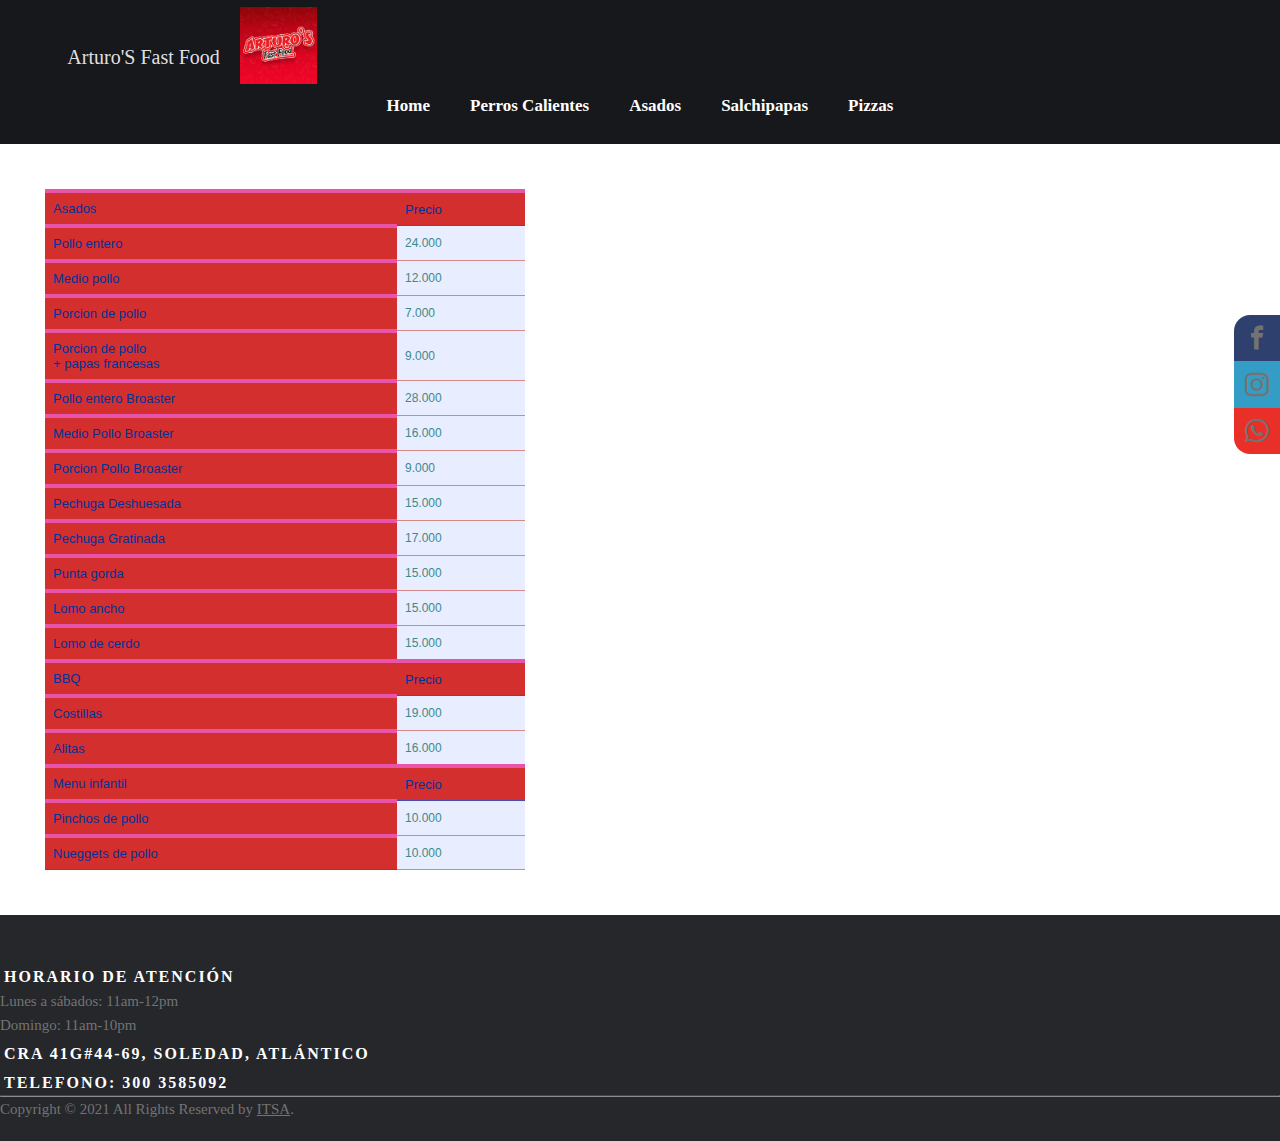
==== html/Asado.html @ d0ff204e "Add files via upload" ====
<!doctype html>
<html lang="es">

<head>
    <meta charset="utf-8">
    <title>Asados</title>
    <link rel="icon" type="img/jpg" href="../img/logo.jpg">
    <link rel=StyleSheet type="text/css" href="../css/Asado.css">
    <link rel=StyleSheet type="text/css" href="../style.css">
</head>


<body>

    <article>
        <header>

            <h class="titulo1">Arturo'S Fast Food</h>
            <a href="index.html"><img src="../img/logo.jpg" padding="5px"></a>

        </header>
        <div id="header"></div>
        <div id="nav">
            <ul>
                <li><a href="../index.html">Home</a></li>
                <li><a href="../html/Perros calientes.html">Perros Calientes</a></li>
                <li><a href="../html/Asado.html">Asados</a></li>
                <li><a href="../html/Salchipapas.html">Salchipapas</a></li>
                <li><a href="../html/Pizzas.html">Pizzas</a></li>
            </ul>
        </div>



        <table class="default">
            <tr>
                <th scope="row">Asados</th>
                <th>Precio</th>
            </tr>
            <tr>
                <th>Pollo entero</th>
                <td>24.000</td>
            </tr>
            <tr>
                <th>Medio pollo</th>
                <td>12.000</td>
            </tr>
            <tr>
                <th>Porcion de pollo</th>
                <td>7.000</td>
            </tr>
            <tr>
                <th>Porcion de pollo<br>+ papas francesas</th>
                <td>9.000</td>
            </tr>
            <tr>
                <th>Pollo entero Broaster</th>
                <td>28.000</td>
            </tr>
            <tr>
                <th>Medio Pollo Broaster</th>
                <td>16.000</td>
            </tr>
            <tr>
                <th>Porcion Pollo Broaster</th>
                <td>9.000</td>
            </tr>
            <tr>
                <th>Pechuga Deshuesada</th>
                <td>15.000</td>
            </tr>
            <tr>
                <th>Pechuga Gratinada</th>
                <td>17.000</td>
            </tr>
            <tr>
                <th>Punta gorda</th>
                <td>15.000</td>
            </tr>
            <tr>
                <th>Lomo ancho</th>
                <td>15.000</td>
            </tr>
            <tr>
                <th>Lomo de cerdo</th>
                <td>15.000</td>
            </tr>
            <tr>
                <th>BBQ</th>
                <th>Precio</th>
            </tr>
            <tr>
                <th>Costillas</th>
                <td>19.000</td>
            </tr>
            <tr>
                <th>Alitas</th>
                <td>16.000</td>
            </tr>
            <tr>
                <th>Menu infantil</th>
                <th>Precio</th>
            </tr>
            <tr>
                <th>Pinchos de pollo</th>
                <td>10.000</td>
            </tr>
            <tr>
                <th>Nueggets de pollo</th>
                <td>10.000</td>
            </tr>
        </table>


        <!-- Site footer -->
        <footer class="site-footer ">
            <div class="container ">
                <div class="row ">
                    <div class="col-sm-12 col-md-6 ">
                        <h6>Horario de Atención</h6>

                        <ul>
                            <li>Lunes a sábados: 11am-12pm </a>
                            </li>
                            <li>Domingo: 11am-10pm</a>
                            </li>
                        </ul>

                        <h6>Cra 41g#44-69, Soledad, Atlántico</h6>
                        <h6>Telefono: 300 3585092</h6>
                    </div>

                    <hr>
                </div>
                <div class="container ">
                    <div class="row ">
                        <div class="col-md-8 col-sm-6 col-xs-12 ">
                            <p class="copyright-text ">Copyright &copy; 2021 All Rights Reserved by
                                <a href="# ">ITSA</a>.
                            </p>
                        </div>
                        <div class="social-bar ">
                            <a href=https://es-la.facebook.com/Arturosfastfood/ " class="icon icon-facebook " target="_blank "></a>
                    <a href="https://www.instagram.com/arturos_fast_food/?hl " class="icon icon-instagram " target="_blank "></a>
                    <a href="https://api.whatsapp.com/send?phone=573003585092 " class="icon icon-whatsapp " target="_blank "></a>
                </div>
            </div>
        </div>
    </footer>
</body>

</html>
---- css/Asado.css ----
* {
    margin: 0;
    padding: 0;
}

header {
    margin: 0;
    background-color: #17181c;
    text-align: center;
}

.titulo1 {
    color: rgba(236, 236, 236, 0.966);
    font-family: Cambria;
    font-size: 20px;
    margin-top: 4px;
    position: relative;
    top: -20px;
}

@font-face {
    font-family: 'icomoon';
    src: url('fonts/icomoon.eot?8r406n');
    src: url('fonts/icomoon.eot?8r406n#iefix') format('embedded-opentype'), url('fonts/icomoon.ttf?8r406n') format('truetype'), url('fonts/icomoon.woff?8r406n') format('woff'), url('fonts/icomoon.svg?8r406n#icomoon') format('svg');
    font-weight: normal;
    font-style: normal;
    font-display: block;
}

[class^="icon-"],
[class*=" icon-"] {
    /* use !important to prevent issues with browser extensions that change fonts */
    font-family: 'icomoon' !important;
    speak: never;
    font-style: normal;
    font-weight: normal;
    font-variant: normal;
    text-transform: none;
    line-height: 1;
    /* Better Font Rendering =========== */
    -webkit-font-smoothing: antialiased;
    -moz-osx-font-smoothing: grayscale;
}

.icon-facebook:before {
    content: "\ea90";
}

.icon-instagram:before {
    content: "\ea92";
}

.icon-whatsapp:before {
    content: "\ea93";
}

.social-bar {
    position: fixed;
    right: 0;
    top: 35%;
    font-size: 1.5rem;
    display: flex;
    flex-direction: column;
    align-items: flex-end;
    z-index: 100;
}

.icon {
    color: white;
    text-decoration: none;
    padding: .7rem;
    display: flex;
    transition: all .5s;
}

.icon-facebook {
    background: #2E406E;
}

.icon-instagram {
    background: #339DC5;
}

.icon-whatsapp {
    background: #E83028;
}

.icon:first-child {
    border-radius: 1rem 0 0 0;
}

.icon:last-child {
    border-radius: 0 0 0 1rem;
}

.icon:hover {
    padding-right: 3rem;
    border-radius: 1rem 0 0 1rem;
    box-shadow: 0 0 .5rem rgba(0, 0, 0, 0.42);
}

h1 {
    text-align: center;
    margin-left: 45%;
    margin-right: 40%;
    size: 3px;
}

img {
    width: 6%;
    height: 6%;
    text-align: left;
    margin-left: 1em;
    margin-right: 70%;
    margin-top: 7px;
    size: 12px;
}

article .parrafo1 {
    font-size: 20px;
    color: black;
    margin-top: 13px;
    letter-spacing: 0px;
    text-align: left;
    max-width: 900px;
    margin-left: 15%;
    margin-right: 15%;
}

img.derecho {
    float: right;
    width: 33%;
    height: 33%;
    text-align: left;
    margin-left: 9%;
    margin-right: 9%;
}

article .parrafo2 {
    font-size: 20px;
    color: black;
    margin-top: 13px;
    letter-spacing: 0px;
    text-align: left;
    max-width: 900px;
    margin-left: 6%;
    margin-right: 6%;
}

img.izquierda {
    float: right;
    width: 22%;
    height: 22%;
    margin-left: 3%;
    margin-right: 5%;
    margin-top: 7px;
}

#nav {
    height: 55px;
    background-color: #17181c;
    text-align: center;
}

#nav ul {
    list-style: none;
    display: inline-block;
}

#nav ul li {
    float: left;
    margin-top: 7px;
}

#nav ul li a {
    color: white;
    font-weight: bold;
    text-decoration: none;
    font-size: 17px;
    padding: 20px;
}

#nav ul li a:hover {
    background-color: #929fb3;
}

iframe {
    margin-left: 27%;
    margin-right: 24%;
    width: 500px;
    height: 500px;
    border: #26272b;
    margin-top: 5%;
}

.site-footer {
    background-color: #26272b;
    padding: 45px 0 20px;
    font-size: 15px;
    line-height: 24px;
    color: #737373;
}

.site-footer hr {
    border-top-color: #bbb;
    opacity: 0.5
}

.site-footer hr.small {
    margin: 20px 0
}

.site-footer h6 {
    color: #fff;
    font-size: 16px;
    text-transform: uppercase;
    margin-top: 5px;
    letter-spacing: 2px;
    margin-left: 4px;
}

.site-footer a {
    color: #737373;
}

.site-footer a:hover {
    color: #3366cc;
    text-decoration: none;
}

.footer-links {
    padding-left: 0;
    list-style: none;
}

.footer-links li {
    display: block;
    margin-left: 4px;
}

.footer-links a {
    color: #737373
}

.footer-links a:active,
.footer-links a:focus,
.footer-links a:hover {
    color: #3366cc;
    text-decoration: none;
}

.footer-links.inline li {
    display: inline-block
}

.copyright-text {
    margin: 0
}

@media (max-width:991px) {
    .site-footer [class^=col-] {
        margin-bottom: 30px
    }
}

@media (max-width:767px) {
    .site-footer {
        padding-bottom: 0
    }
    .site-footer .copyright-text;
    .site-footer .social-icons {
        text-align: center
    }
}

table {
    font-family: "Lucida Sans Unicode", "Lucida Grande", Sans-Serif;
    font-size: 12px;
    margin: 45px;
    width: 480px;
    text-align: left;
    border-collapse: collapse;
}

th {
    font-size: 13px;
    font-weight: normal;
    padding: 8px;
    background: #D32F2F;
    border-top: 4px solid #e954ab;
    border-bottom: 1px solid rgb(69, 76, 177);
    color: #039;
}

td {
    padding: 8px;
    background: #e8edff;
    border-bottom: 1px solid rgb(214, 136, 136);
    color: rgb(61, 138, 138);
    border-top: 1px solid transparent;
}

tr:hover td {
    background: #c7e427;
    color: #339;
    font-weight: lighter;
}
---- style.css ----
@font-face {
  font-family: 'icomoon';
  src:  url('fonts/icomoon.eot?8r406n');
  src:  url('fonts/icomoon.eot?8r406n#iefix') format('embedded-opentype'),
    url('fonts/icomoon.ttf?8r406n') format('truetype'),
    url('fonts/icomoon.woff?8r406n') format('woff'),
    url('fonts/icomoon.svg?8r406n#icomoon') format('svg');
  font-weight: normal;
  font-style: normal;
  font-display: block;
}

[class^="icon-"], [class*=" icon-"] {
  /* use !important to prevent issues with browser extensions that change fonts */
  font-family: 'icomoon' !important;
  speak: never;
  font-style: normal;
  font-weight: normal;
  font-variant: normal;
  text-transform: none;
  line-height: 1;

  /* Better Font Rendering =========== */
  -webkit-font-smoothing: antialiased;
  -moz-osx-font-smoothing: grayscale;
}

.icon-facebook:before {
  content: "\ea90";
}
.icon-instagram:before {
  content: "\ea92";
}
.icon-whatsapp:before {
  content: "\ea93";
}
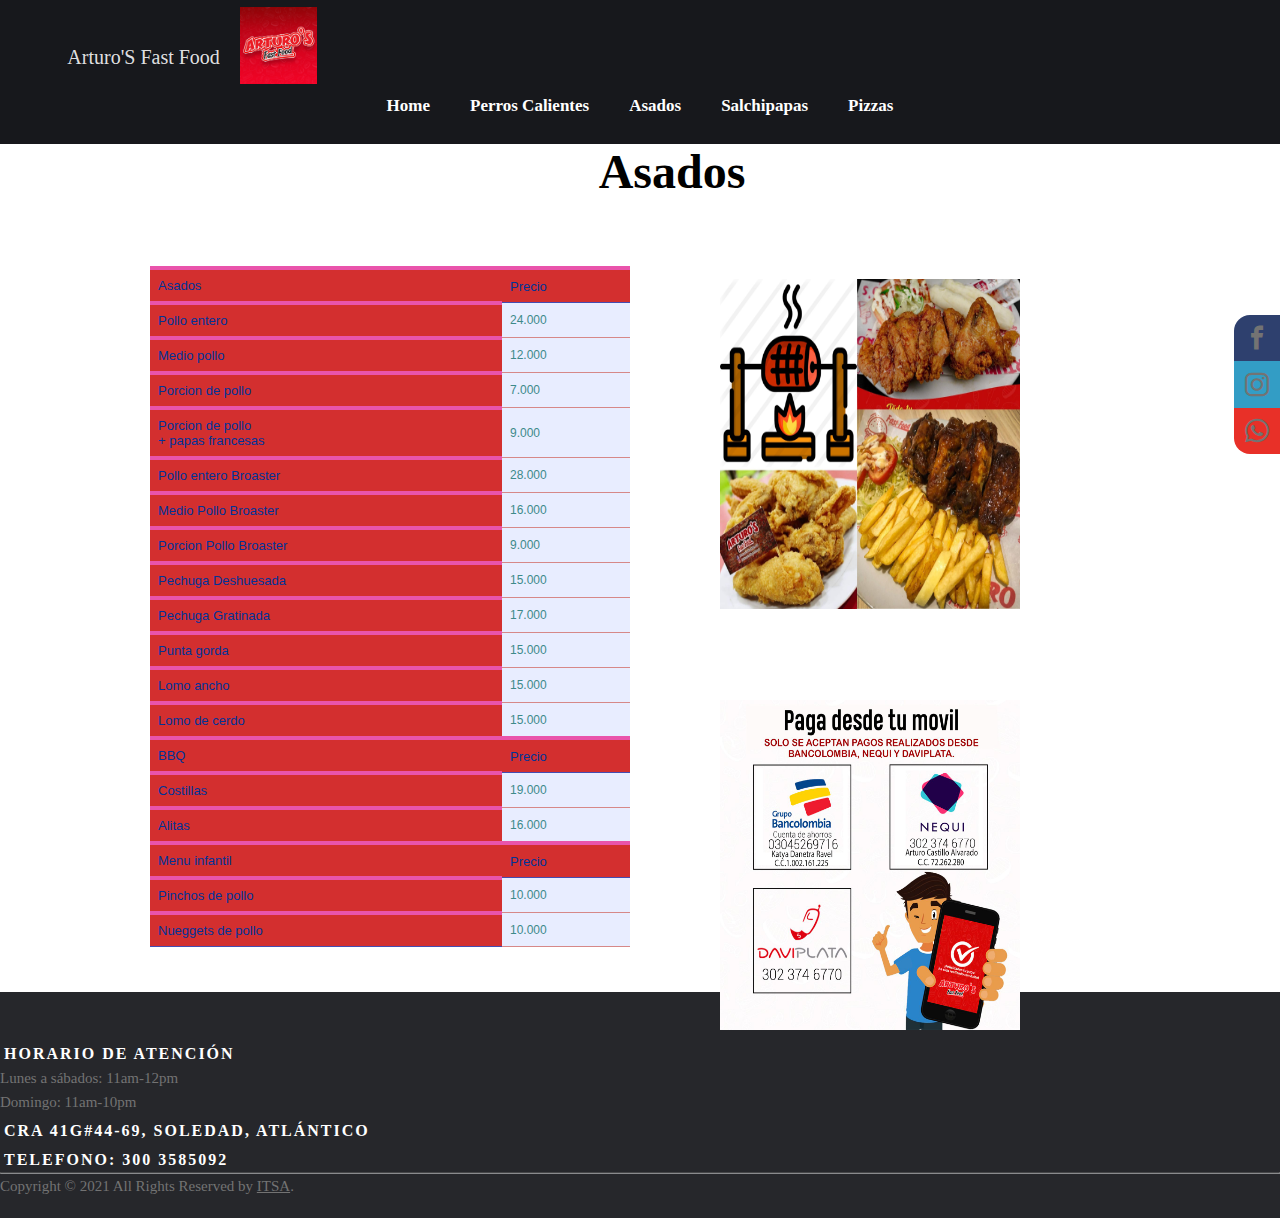
==== commit a0fbb11e: "Add files via upload" ====
--- a/html/Asado.html
+++ b/html/Asado.html
@@ -30,7 +30,13 @@
             </ul>
         </div>
 
-
+        <h1>
+            <font color="black" size="+30" top="10">
+                <center>Asados</h1>
+        </font>
+        </center>
+        <img src="../img/asados.jpg" class="right">
+        <img src="../img/PAGOS.jpeg" class="right">
 
         <table class="default">
             <tr>
@@ -112,6 +118,7 @@
         </table>
 
 
+
         <!-- Site footer -->
         <footer class="site-footer ">
             <div class="container ">
--- a/css/Asado.css
+++ b/css/Asado.css
@@ -267,8 +267,7 @@
     .site-footer {
         padding-bottom: 0
     }
-    .site-footer .copyright-text;
-    .site-footer .social-icons {
+    .site-footer .copyright-text .site-footer .social-icons {
         text-align: center
     }
 }
@@ -280,6 +279,9 @@
     width: 480px;
     text-align: left;
     border-collapse: collapse;
+    margin-top: -60%;
+    margin-left: 150px;
+    margin-right: 40px;
 }
 
 th {
@@ -304,4 +306,13 @@
     background: #c7e427;
     color: #339;
     font-weight: lighter;
+}
+
+.right {
+    margin-left: 400px;
+    margin-right: 10px;
+    width: 300px;
+    height: 330px;
+    padding-left: 25%;
+    margin-top: 80px;
 }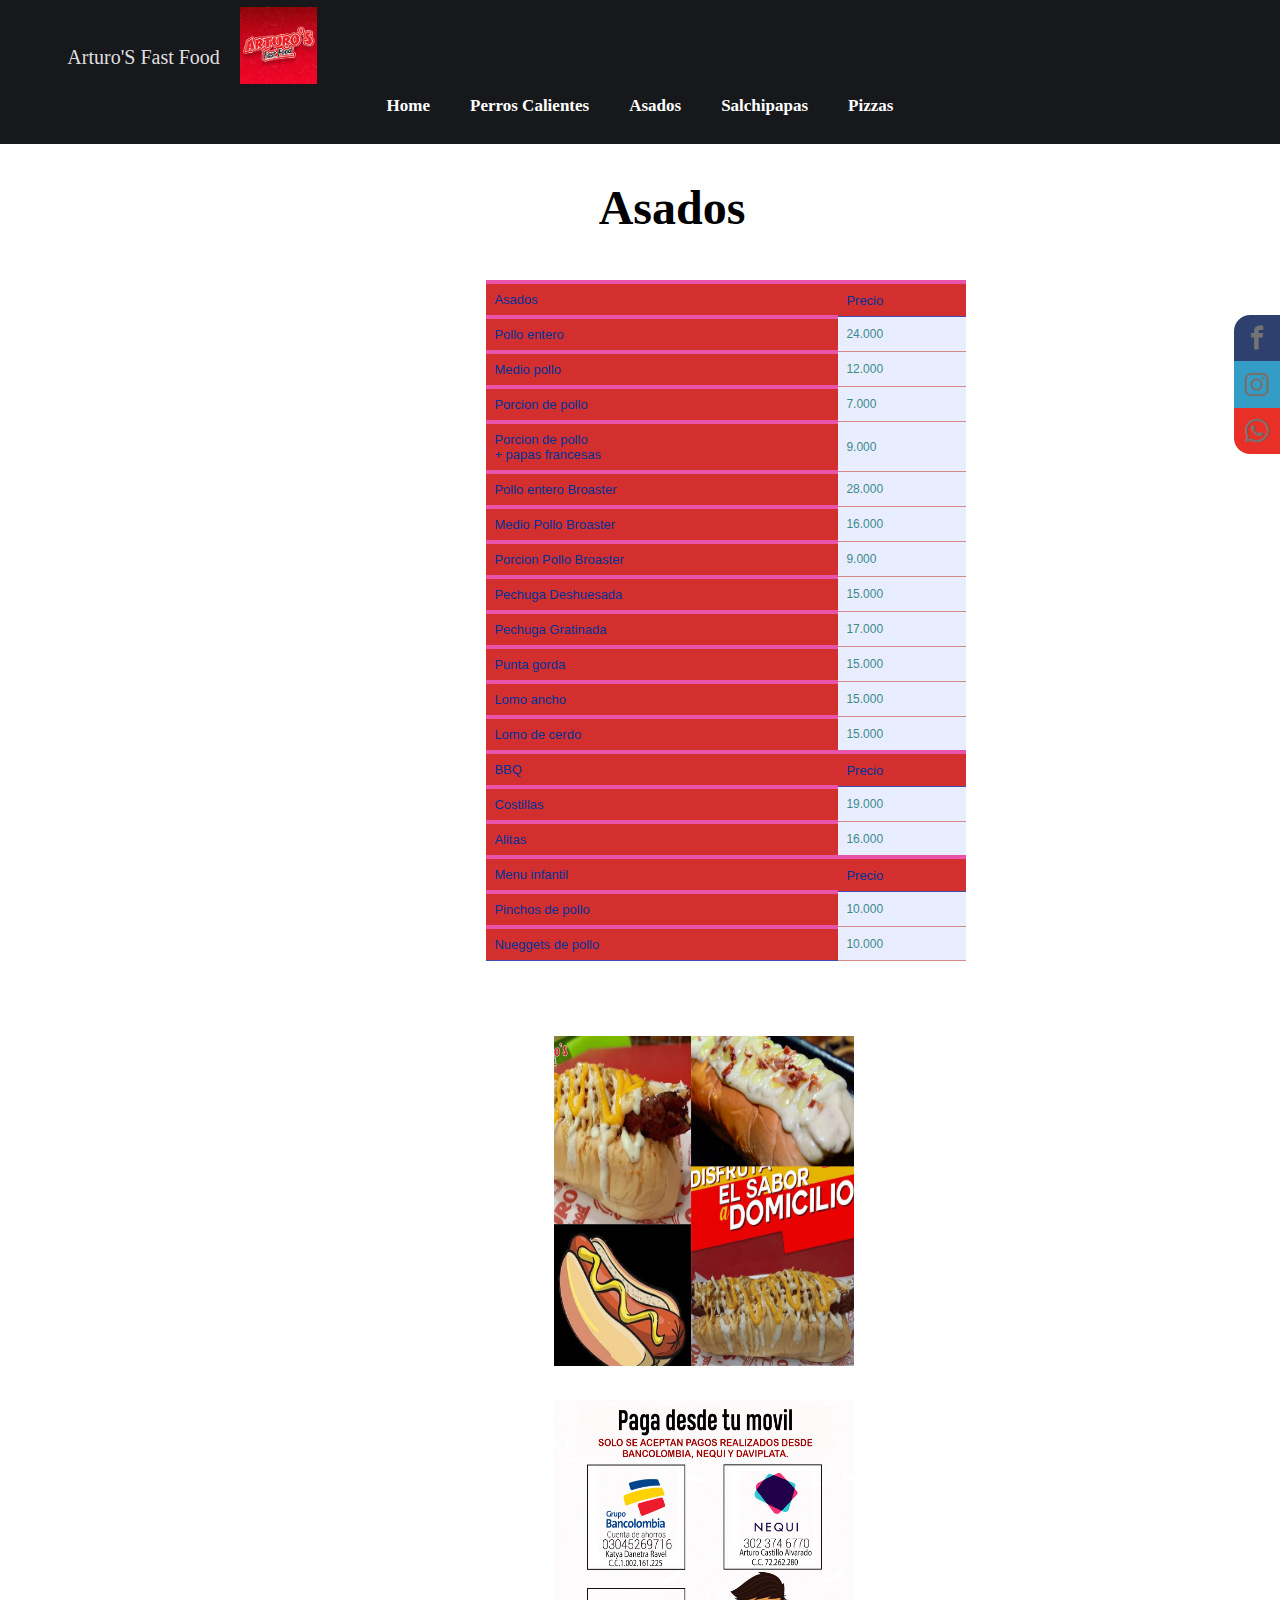
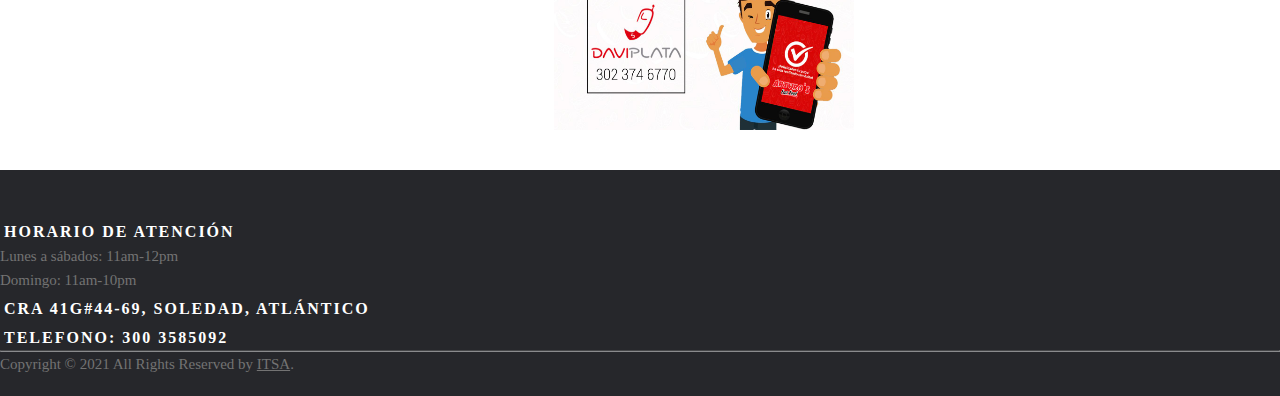
==== commit ecf89d41: "Add files via upload" ====
--- a/html/Asado.html
+++ b/html/Asado.html
@@ -16,7 +16,7 @@
         <header>
 
             <h class="titulo1">Arturo'S Fast Food</h>
-            <a href="index.html"><img src="../img/logo.jpg" padding="5px"></a>
+            <a href="../index.html"><img src="../img/logo.jpg" padding="5px"></a>
 
         </header>
         <div id="header"></div>
@@ -30,13 +30,14 @@
             </ul>
         </div>
 
+        <br>
+        <br>
+
         <h1>
             <font color="black" size="+30" top="10">
                 <center>Asados</h1>
         </font>
         </center>
-        <img src="../img/asados.jpg" class="right">
-        <img src="../img/PAGOS.jpeg" class="right">
 
         <table class="default">
             <tr>
@@ -117,7 +118,12 @@
             </tr>
         </table>
 
+        <img src="../img/perros.jpg" class="right">
+        <img src="../img/PAGOS.jpeg" class="right">
 
+        <br>
+        <br>
+        <br>
 
         <!-- Site footer -->
         <footer class="site-footer ">
--- a/css/Asado.css
+++ b/css/Asado.css
@@ -31,7 +31,7 @@
 [class*=" icon-"] {
     /* use !important to prevent issues with browser extensions that change fonts */
     font-family: 'icomoon' !important;
-    speak: never;
+    speak-as: never;
     font-style: normal;
     font-weight: normal;
     font-variant: normal;
@@ -279,8 +279,7 @@
     width: 480px;
     text-align: left;
     border-collapse: collapse;
-    margin-top: -60%;
-    margin-left: 150px;
+    margin-left: 38%;
     margin-right: 40px;
 }
 
@@ -309,10 +308,9 @@
 }
 
 .right {
-    margin-left: 400px;
-    margin-right: 10px;
+
     width: 300px;
     height: 330px;
-    padding-left: 25%;
-    margin-top: 80px;
+    padding-left: 42%;
+    margin-top: 30px;
 }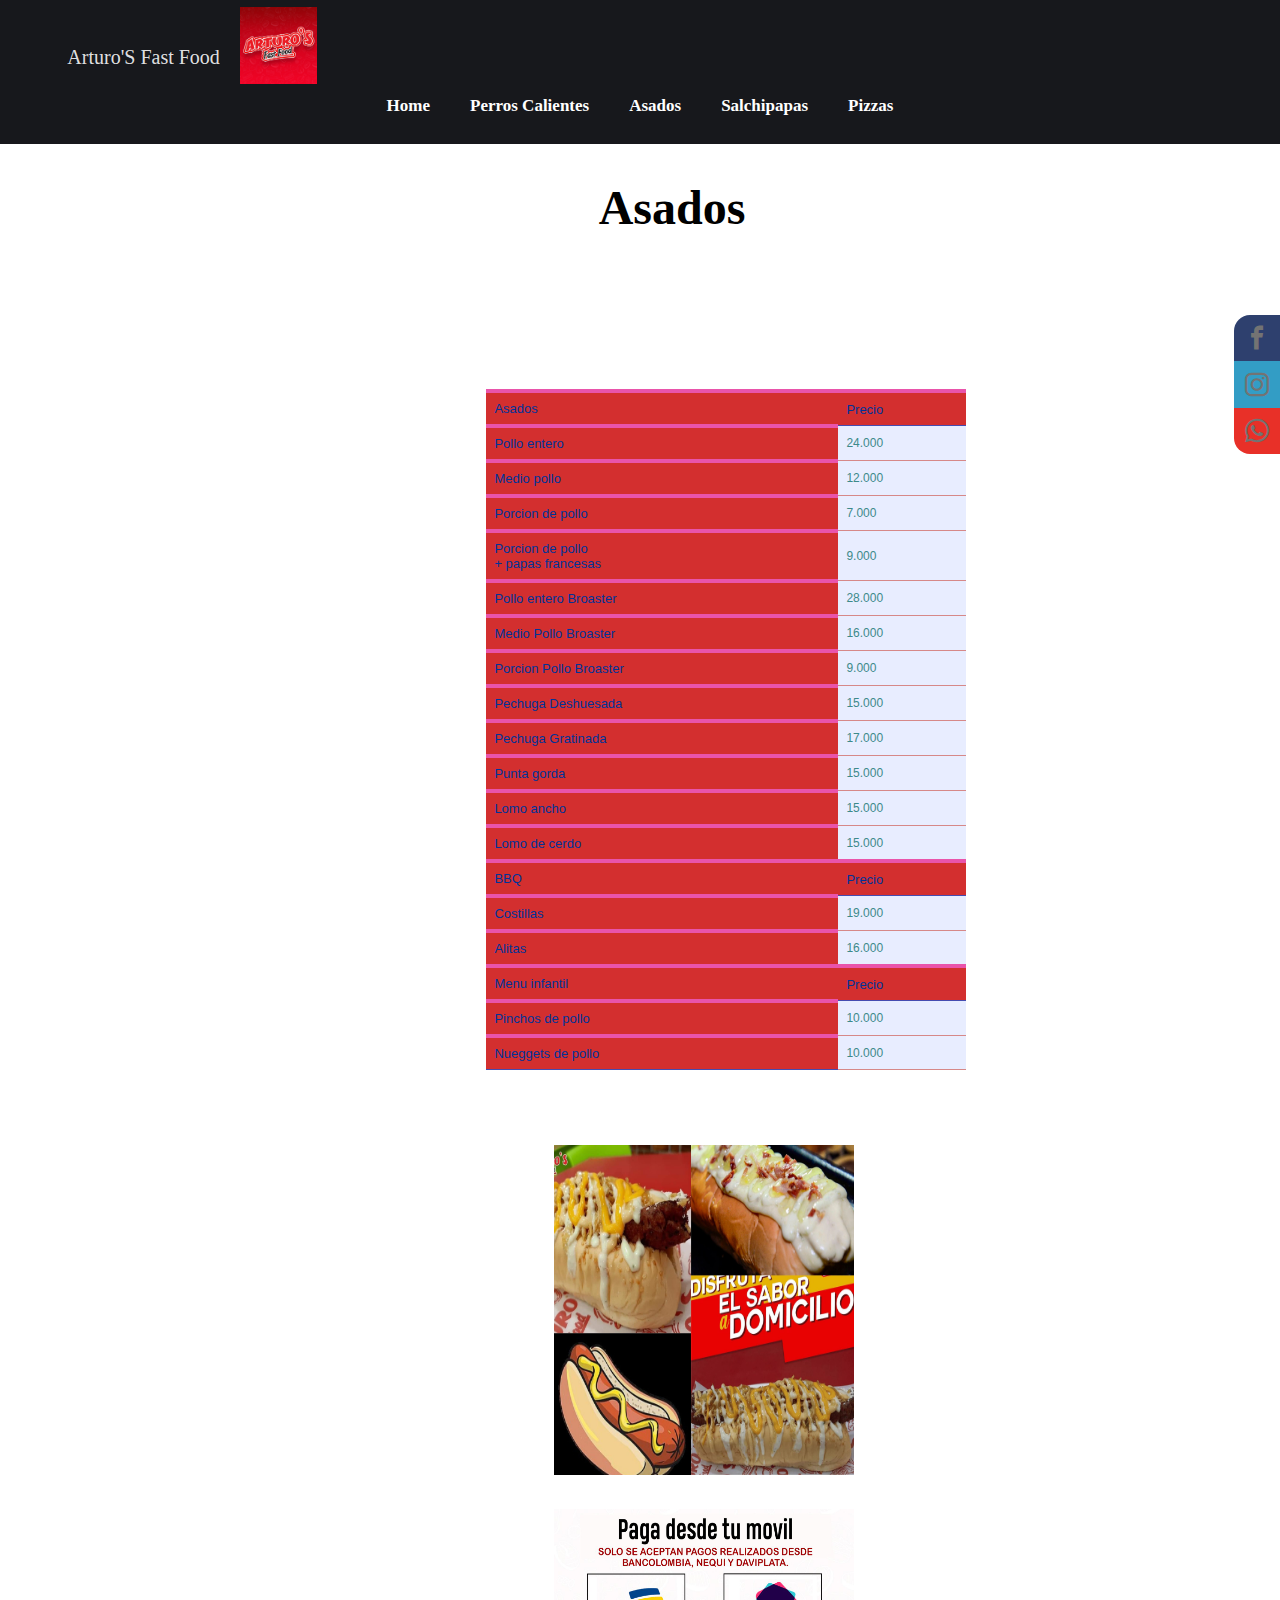
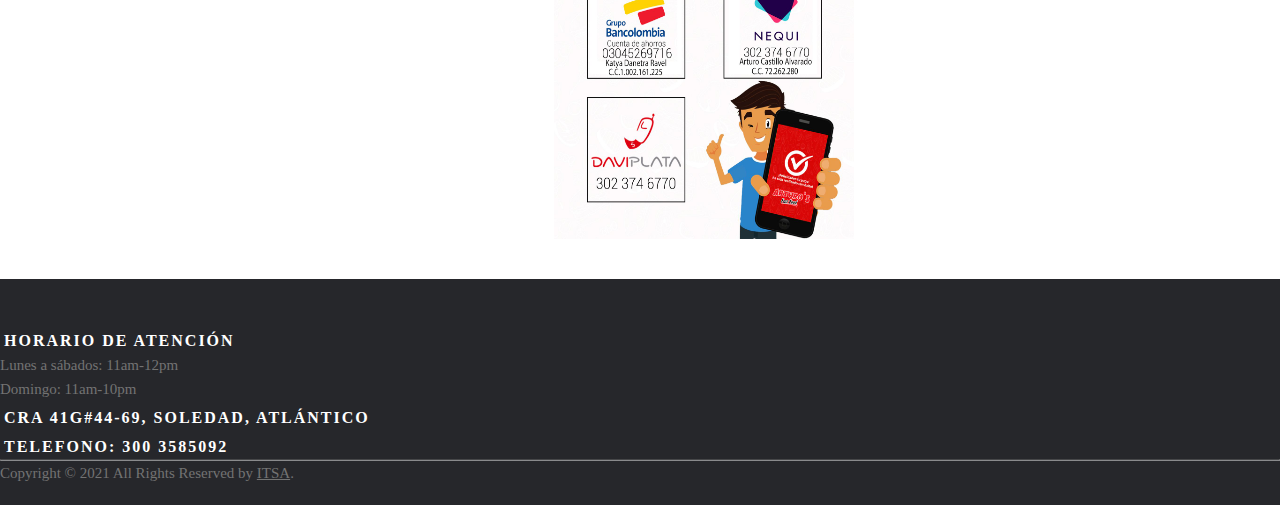
==== commit a9cb6752: "Update Asado.html" ====
--- a/html/Asado.html
+++ b/html/Asado.html
@@ -92,6 +92,8 @@
                 <th>Lomo de cerdo</th>
                 <td>15.000</td>
             </tr>
+            <br>
+            <br>
             <tr>
                 <th>BBQ</th>
                 <th>Precio</th>
@@ -104,6 +106,8 @@
                 <th>Alitas</th>
                 <td>16.000</td>
             </tr>
+            <br>
+            <br>
             <tr>
                 <th>Menu infantil</th>
                 <th>Precio</th>
@@ -162,4 +166,4 @@
     </footer>
 </body>
 
-</html>+</html>
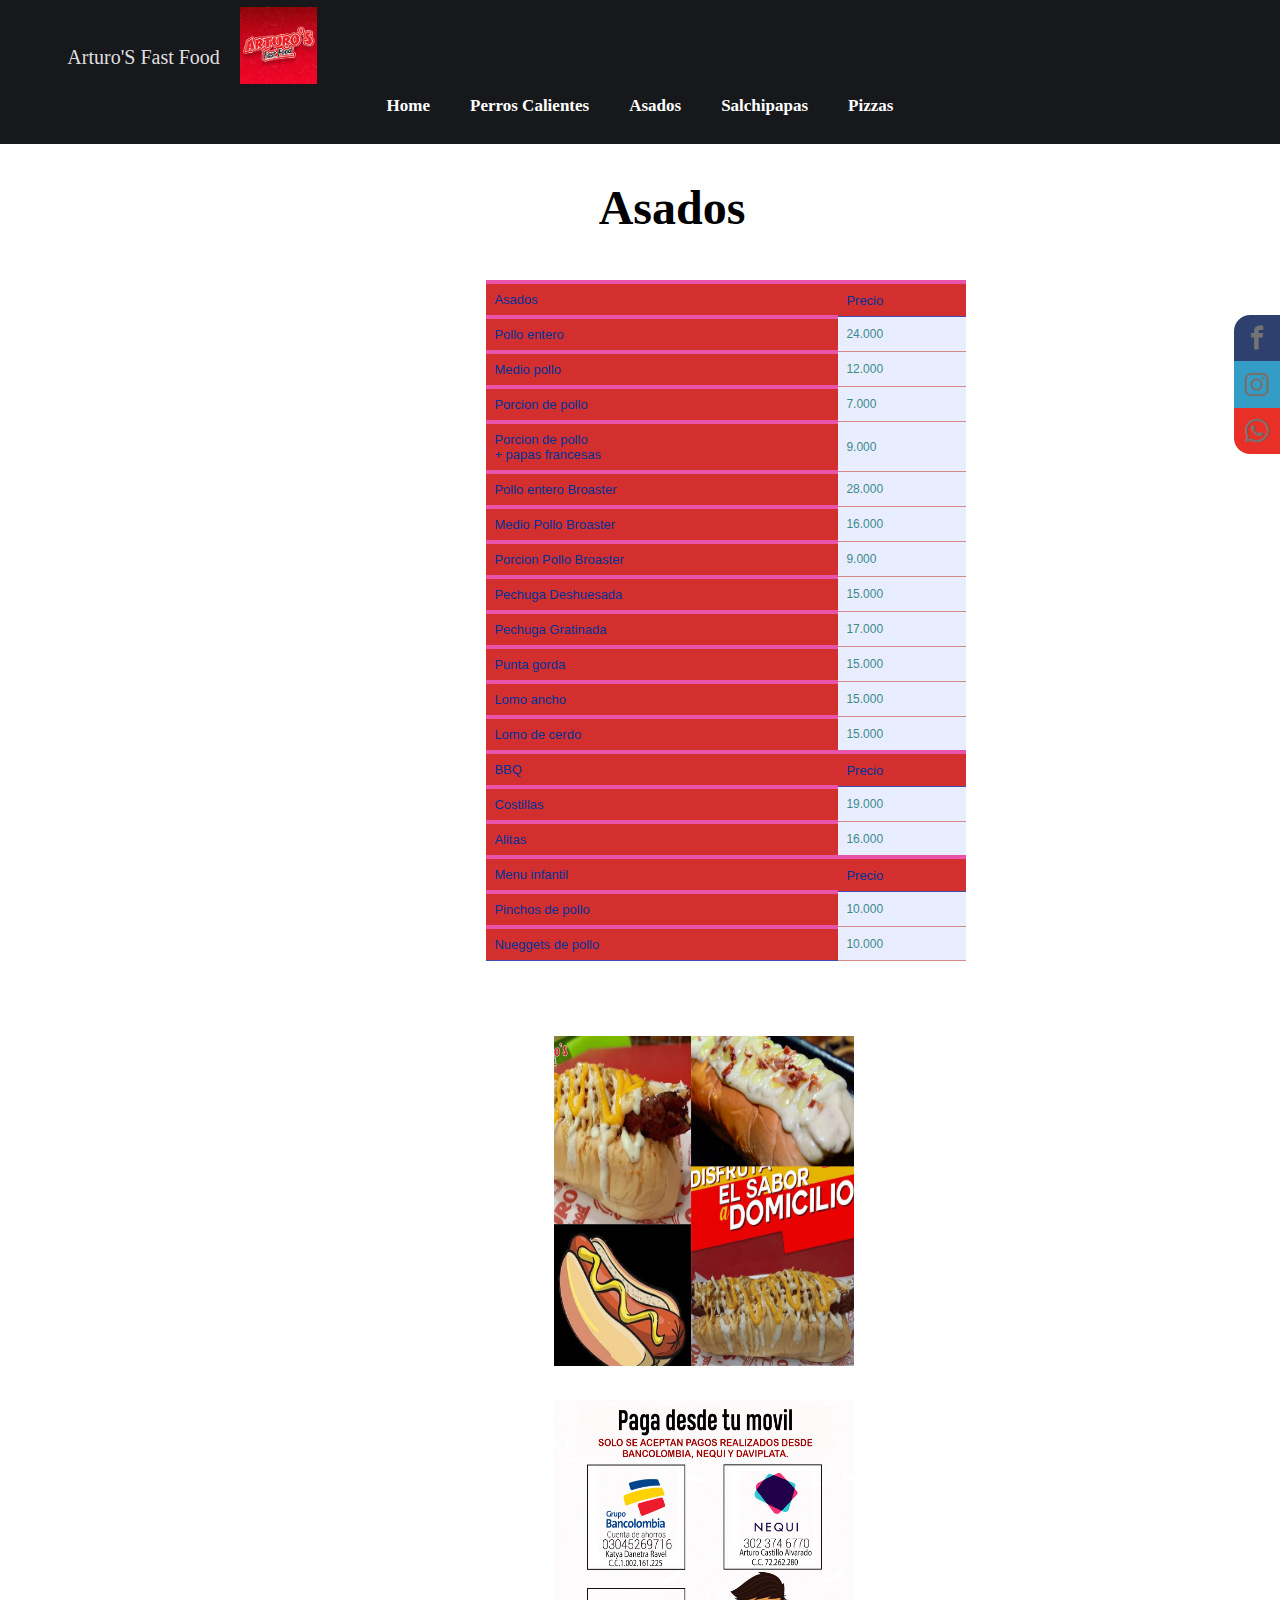
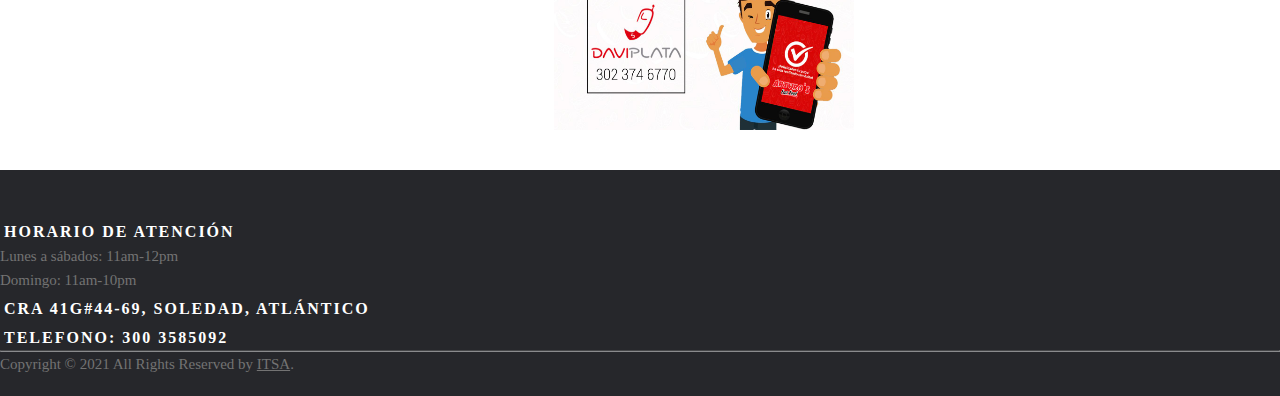
==== commit 222cdac1: "Update Asado.html" ====
--- a/html/Asado.html
+++ b/html/Asado.html
@@ -92,8 +92,6 @@
                 <th>Lomo de cerdo</th>
                 <td>15.000</td>
             </tr>
-            <br>
-            <br>
             <tr>
                 <th>BBQ</th>
                 <th>Precio</th>
@@ -106,8 +104,6 @@
                 <th>Alitas</th>
                 <td>16.000</td>
             </tr>
-            <br>
-            <br>
             <tr>
                 <th>Menu infantil</th>
                 <th>Precio</th>
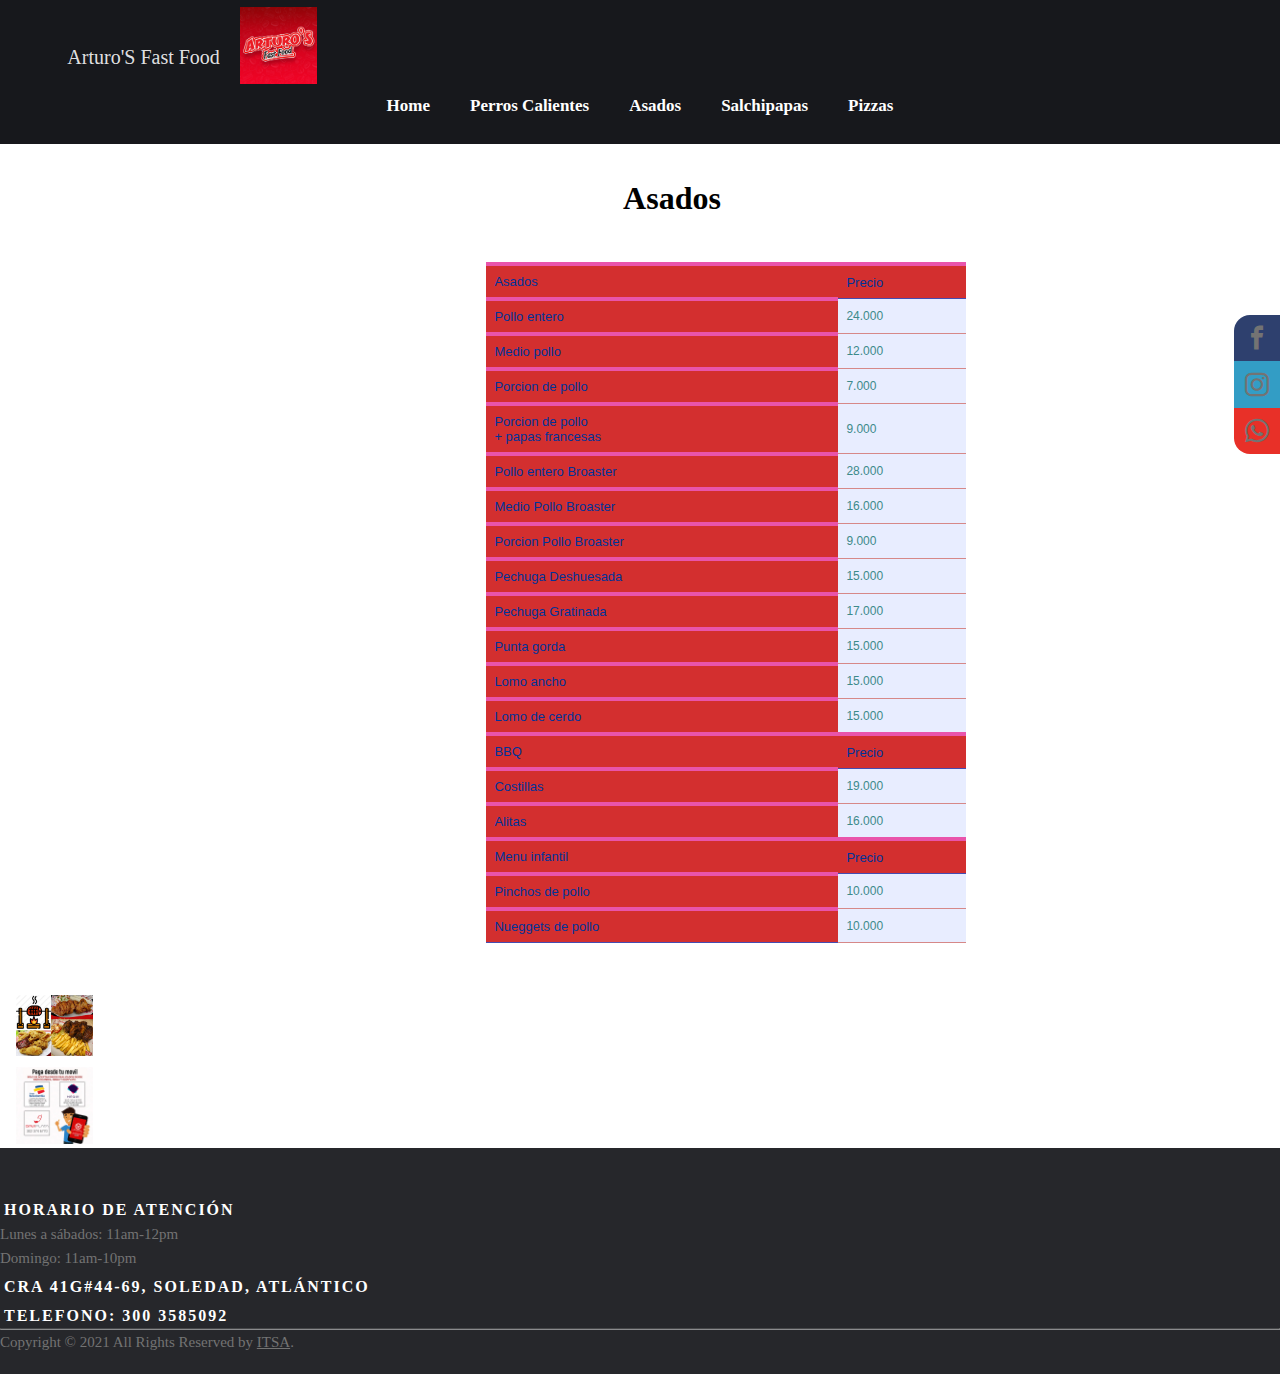
==== commit 548dd429: "Add files via upload" ====
--- a/html/Asado.html
+++ b/html/Asado.html
@@ -16,7 +16,7 @@
         <header>
 
             <h class="titulo1">Arturo'S Fast Food</h>
-            <a href="../index.html"><img src="../img/logo.jpg" padding="5px"></a>
+            <a href="index.html"><img src="../img/logo.jpg" padding="5px"></a>
 
         </header>
         <div id="header"></div>
@@ -32,12 +32,9 @@
 
         <br>
         <br>
-
-        <h1>
-            <font color="black" size="+30" top="10">
-                <center>Asados</h1>
-        </font>
-        </center>
+        <div class="tituprin">
+        <h1>Asados</h1>
+        </div>
 
         <table class="default">
             <tr>
@@ -118,12 +115,8 @@
             </tr>
         </table>
 
-        <img src="../img/perros.jpg" class="right">
-        <img src="../img/PAGOS.jpeg" class="right">
-
-        <br>
-        <br>
-        <br>
+        <img src="../img/asados.jpg">
+        <img src="../img/PAGOS.jpeg">
 
         <!-- Site footer -->
         <footer class="site-footer ">
@@ -162,4 +155,4 @@
     </footer>
 </body>
 
-</html>
+</html>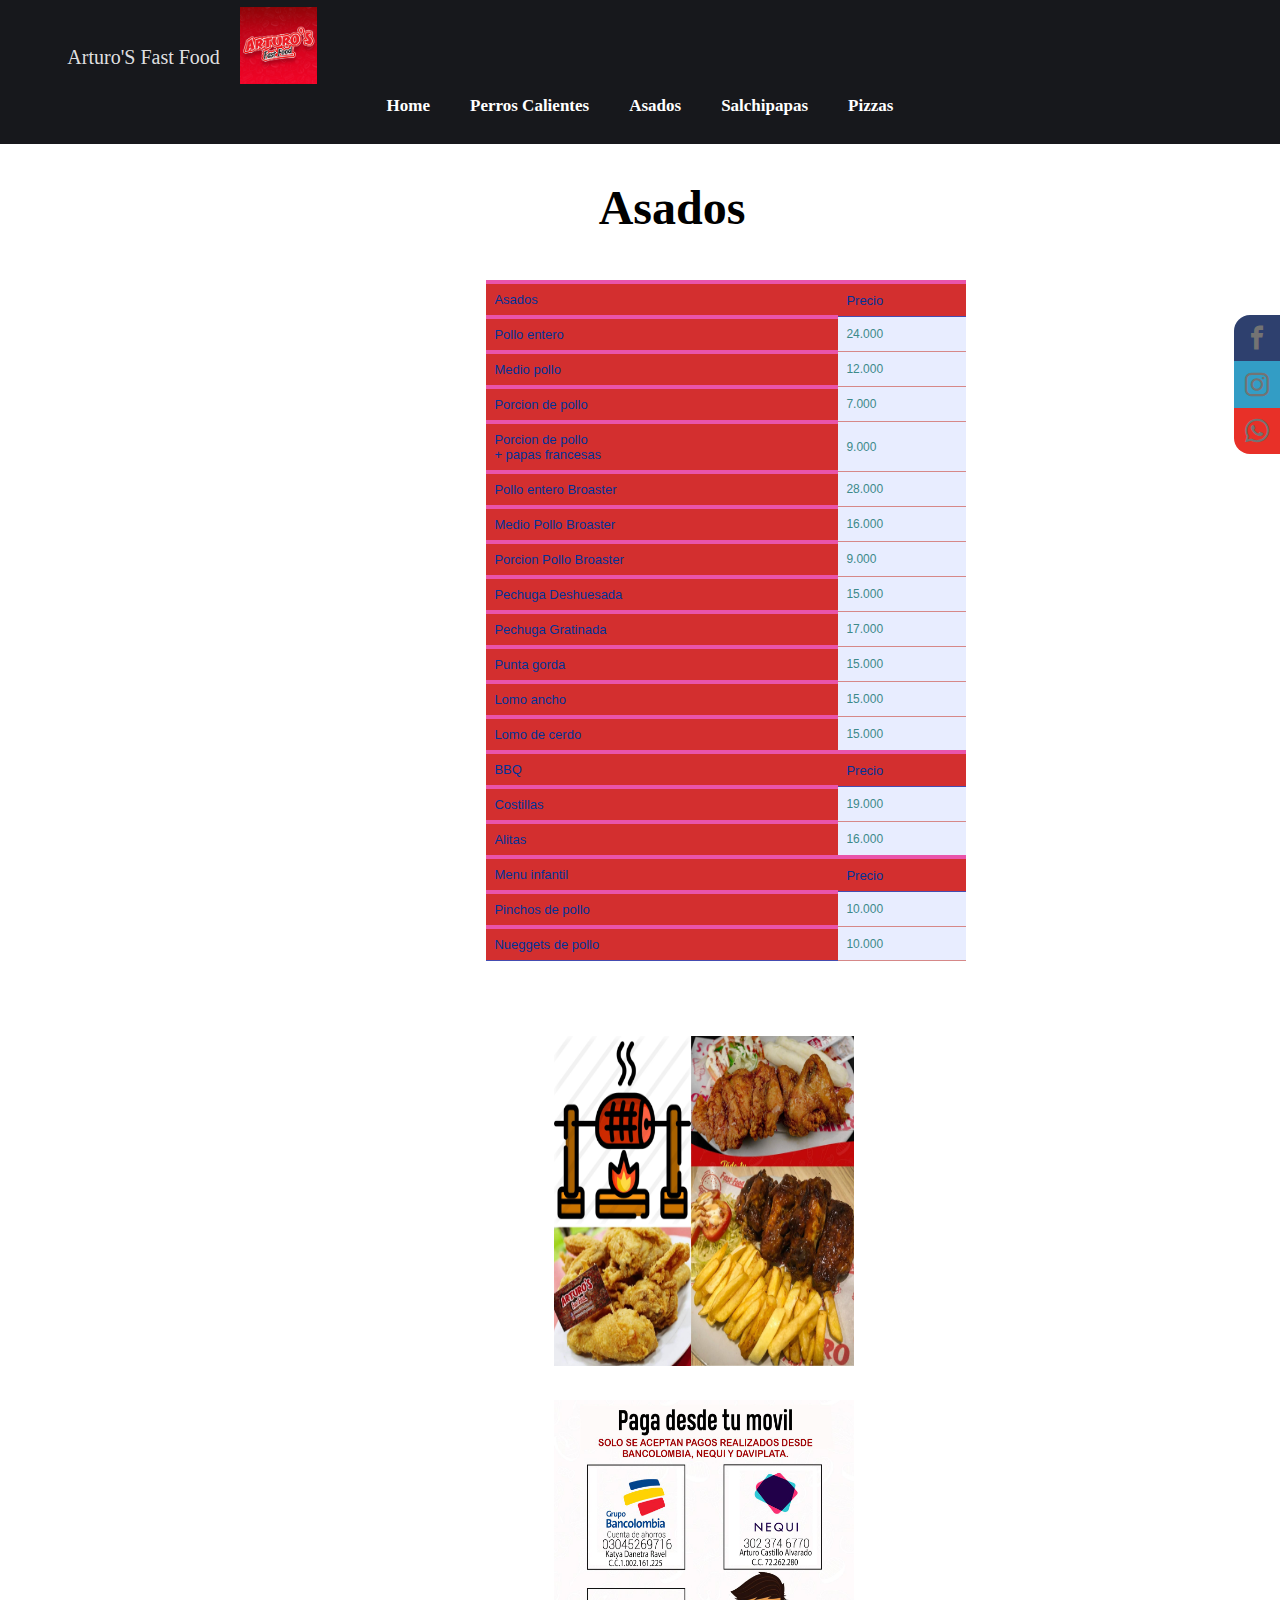
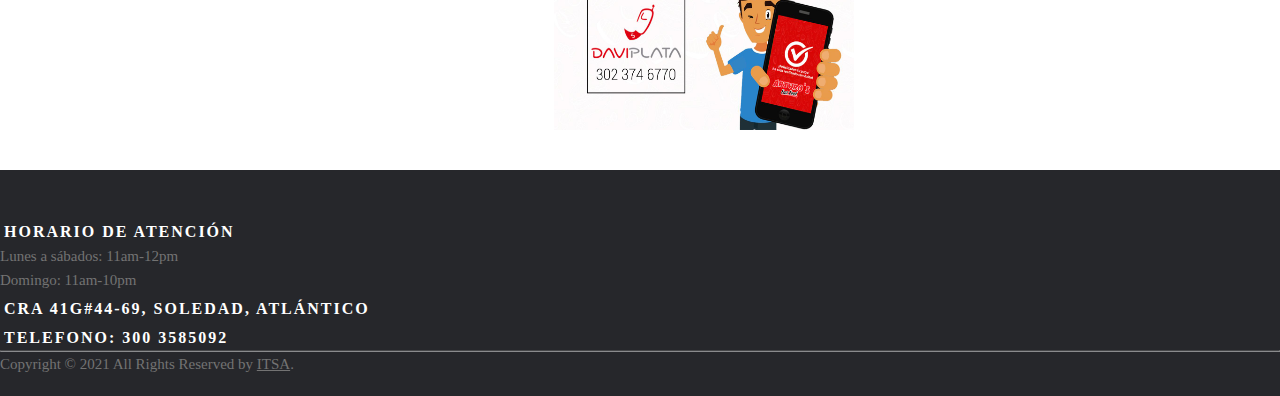
==== commit cff4dfab: "Add files via upload" ====
--- a/html/Asado.html
+++ b/html/Asado.html
@@ -16,7 +16,7 @@
         <header>
 
             <h class="titulo1">Arturo'S Fast Food</h>
-            <a href="index.html"><img src="../img/logo.jpg" padding="5px"></a>
+            <a href="../index.html"><img src="../img/logo.jpg" padding="5px"></a>
 
         </header>
         <div id="header"></div>
@@ -32,9 +32,12 @@
 
         <br>
         <br>
-        <div class="tituprin">
-        <h1>Asados</h1>
-        </div>
+
+        <h1>
+            <font color="black" size="+30" top="10">
+                <center>Asados</h1>
+        </font>
+        </center>
 
         <table class="default">
             <tr>
@@ -115,8 +118,12 @@
             </tr>
         </table>
 
-        <img src="../img/asados.jpg">
-        <img src="../img/PAGOS.jpeg">
+        <img src="../img/asados.jpg" class="right">
+        <img src="../img/PAGOS.jpeg" class="right">
+
+        <br>
+        <br>
+        <br>
 
         <!-- Site footer -->
         <footer class="site-footer ">
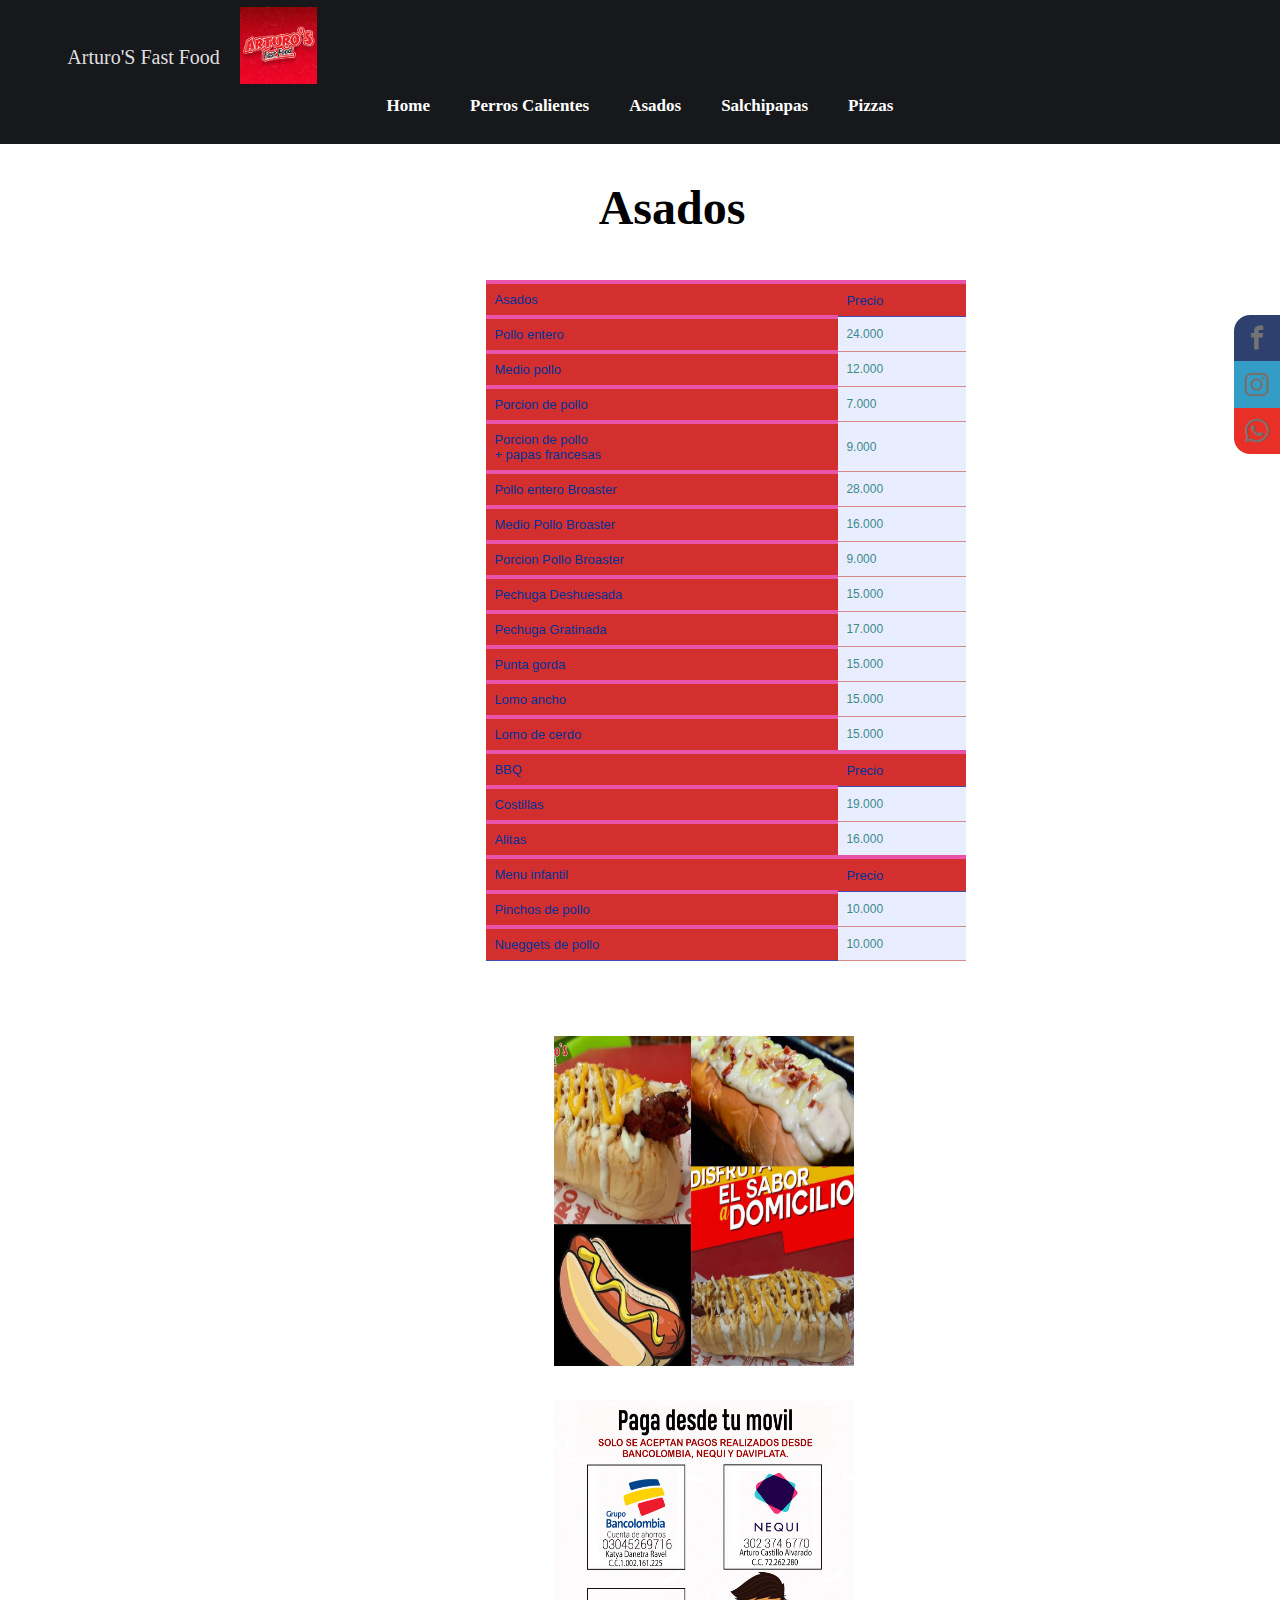
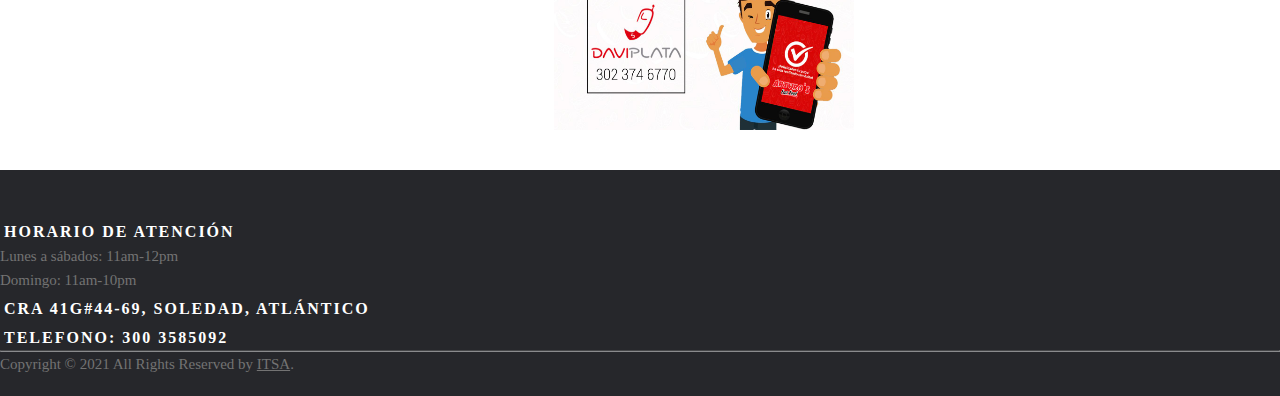
==== commit 5a6ea063: "Add files via upload" ====
--- a/html/Asado.html
+++ b/html/Asado.html
@@ -118,7 +118,7 @@
             </tr>
         </table>
 
-        <img src="../img/asados.jpg" class="right">
+        <img src="../img/perros.jpg" class="right">
         <img src="../img/PAGOS.jpeg" class="right">
 
         <br>
